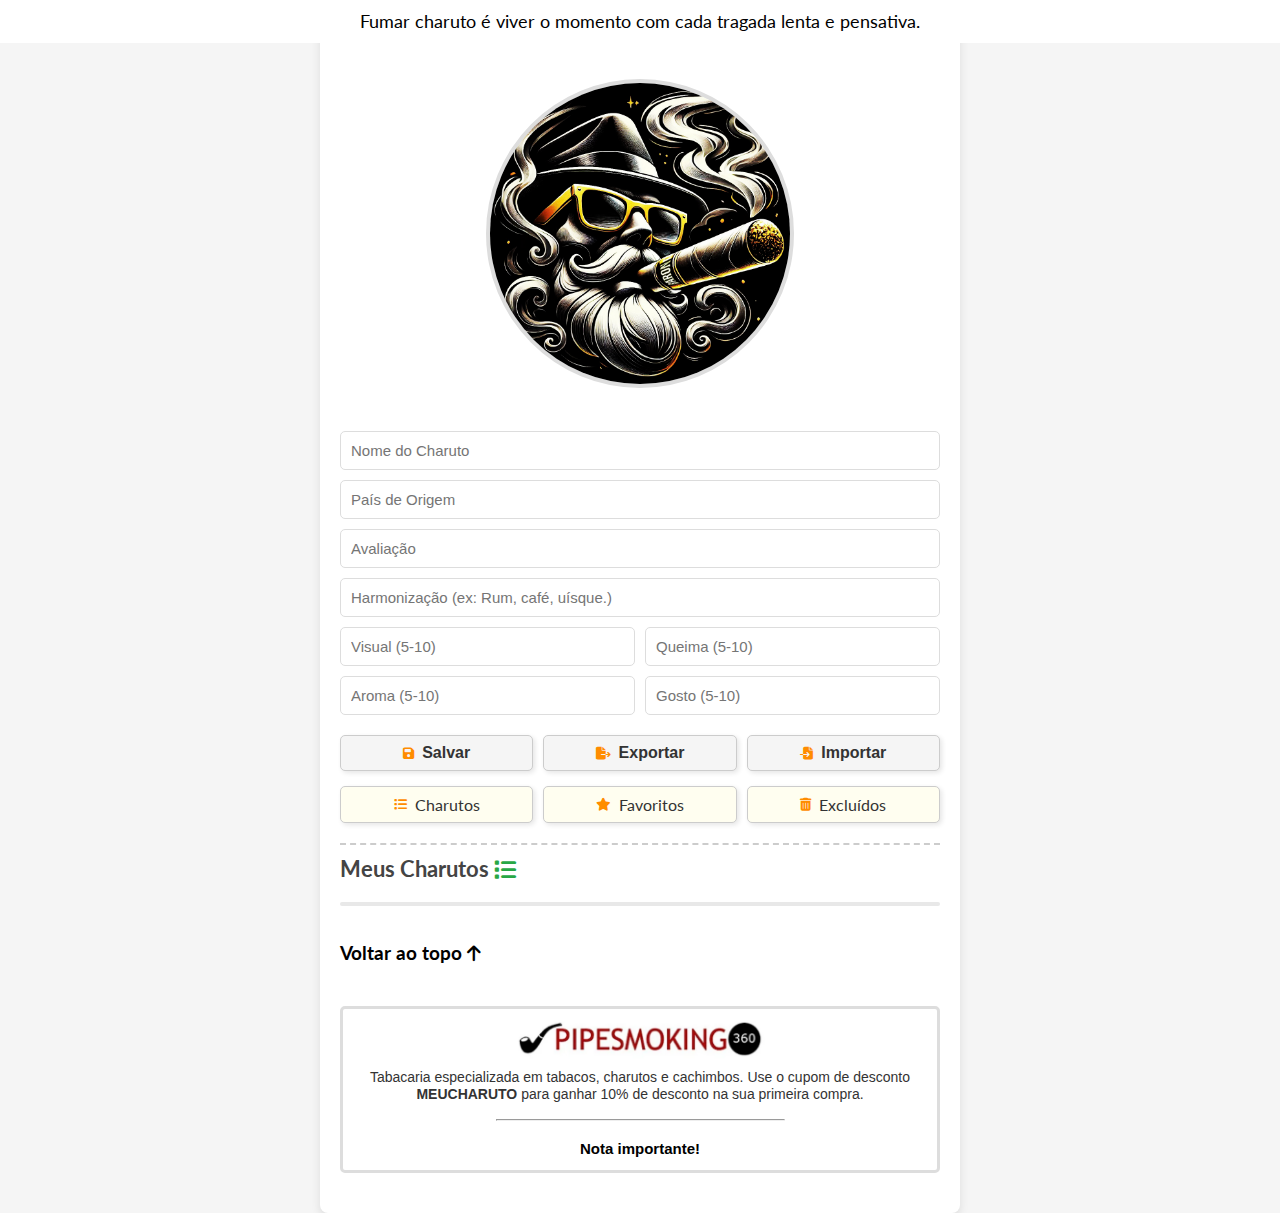
==== index.html @ 21c1aa32 "Add files via upload" ====
<!DOCTYPE html>
<html lang="pt-BR">
<head>
	<meta charset="UTF-8">
	<meta name="viewport" content="width=device-width, initial-scale=1.0, maximum-scale=3.0">
    <title>Meu Charuto</title>
    <link rel="stylesheet" href="fontawesome/css/all.min.css">
    <link href="https://fonts.googleapis.com/css2?family=Lato:wght@400;700&display=swap" rel="stylesheet">
    <link rel="stylesheet" href="styles.css">
	
</head>
<body>

<div id="loading" style="text-align: center; display: none;">Carregando...</div>

<div class="container" id="top">
	<!-- <hr> com borda transparente para criar apenas um espaço em branco -->
    <hr style="border: none; height: 1px;">
    <img src="img/logo_meucharutos.jpg" alt="Logo Charutos Baron" class="logo">
	<hr style="border: none; height: 20px;">
    
    <form id="cigarForm" onsubmit="event.preventDefault(); addCigar();">
        <input type="text" id="name" placeholder="Nome do Charuto" required>
        <input type="text" id="country" placeholder="País de Origem" required>
        <input type="text" id="description" placeholder="Avaliação" required>
        <input type="text" id="pairing" placeholder="Harmonização (ex: Rum, café, uísque.)" required>
<div class="row">
            <input type="number" id="appearance" placeholder="Visual (5-10)" min="5" max="10" required>
            <input type="number" id="burn" placeholder="Queima (5-10)" min="5" max="10" required>
        </div>
        <div class="row">
            <input type="number" id="aroma" placeholder="Aroma (5-10)" min="5" max="10" required>
            <input type="number" id="taste" placeholder="Gosto (5-10)" min="5" max="10" required>
            </div>
        
        <!-- Correção: Fechando a div actions corretamente -->
<link rel="stylesheet" href="fontawesome/css/all.min.css">
 
<div class="actions">
    <button type="submit" class="salvar">
        <i class="fas fa-save"></i> Salvar
    </button>
    <button type="button" class="exportar" onclick="exportData()">
        <i class="fas fa-file-export"></i> Exportar
    </button>
    <button type="button" class="importar" onclick="document.getElementById('fileInput').click()">
        <i class="fas fa-file-import"></i> Importar
    </button>
    <input type="file" id="fileInput" style="display: none;">
</div>
	
<!-- Menu de Filtro Minimalista -->
<div class="filter-menu">
    <div class="filter-option" onclick="showAll()">
        <i class="fas fa-list" ></i> Charutos
    </div>
    <div class="filter-option" onclick="showFavorites()">
        <i class="fas fa-star" ></i> Favoritos
    </div>
    <div class="filter-option" onclick="showDeleted()">
        <i class="fas fa-trash-alt" ></i> Excluídos
    </div>
</div>

<h2 id="favoriteSection" class="section hidden">
  Meus Favoritos 
  <i class="fas fa-star" style="color: #FF4500;"></i>
</h2>
<ul id="favoriteList" class="hidden"></ul>

<h2 class="section hidden">
  Meus Charutos 
  <i class="fas fa-list" style="color: #28a745; position: relative; top: 1px;"></i>
</h2>
<ul id="cigarList" class="hidden"></ul>

<h2 id="deletedSection" class="section hidden">
  Excluídos 
  <i class="fas fa-trash-alt trash-icon" style="color: #FF0000;"></i>
</h2>
<ul id="deletedList" class="hidden"></ul>

<!-- Link para , acima da logo -->
<a id="backToTop" class="back-to-top" onclick="scrollToTop()">Voltar ao topo <i class="fas fa-arrow-up"></i></a>

<!-- Nota de rodapé -->
<footer>
    <div class="footer-content" style="max-width: 800px; margin: 0 auto; text-align: center; font-family: Arial, sans-serif; padding: 5px;">     
        <a href="https://www.pipesmoking360.com" target="_blank" style="text-decoration: none; display: inline-block; margin-bottom: 5px;">
            <img src="img/PIPESMOKING360.jpg" alt="Pipesmoking360" style="max-width: 250px; height: auto; border-radius: 0px; transition: transform 0.3s;">
        </a>
        <p style="color: #333; margin: 0 0 1px 0; font-size: 14px; line-height: 1.2;">
            Tabacaria especializada em tabacos, charutos e cachimbos. Use o cupom de desconto <strong>MEUCHARUTO</strong> para ganhar 10% de desconto na sua primeira compra.
        </p>
        <p></p>
        <!-- Linha <hr> com largura ajustada -->
        <hr style="margin: 3px auto; width: 50%;">
		<p></p>
        <p style="margin: 1px 0; font-size: 8px; color: #333;">
            <a href="#" id="showModalLink" style="text-decoration: none; color: #333; transition: color 0.3s;">
                <strong style="font-size: 15px !important;">Nota importante!</strong>
            </a>
        </p>
    </div>
</footer>

<!-- Modal (janela de mensagem) -->
<div id="modal" style="display: none; position: fixed; top: 0; left: 0; width: 100%; height: 100%; background-color: rgba(0, 0, 0, 0.8); z-index: 1000; justify-content: center; align-items: center;">
    <div style="background: #fff; padding: 15px; border-radius: 10px; max-width: 350px; width: 80%; text-align: center; color: #333;">
        <p style="margin-top: 5px; font-size: 0.9em; font-weight: bold; color: #333;">
            <span style="color: #FF0000;">Atenção:</span> Seus dados são armazenados localmente e protegidos, mas podem ser perdidos em caso de limpeza ou troca de aparelho. Exporte-os regularmente.
        </p>

        <p style="margin-top: 15px; font-size: 0.9em; color: #666;">© 2025 José Augusto Baron.</p>
        <p style="margin-top: 15px; font-size: 0.9em; color: #666;">Todos os direitos reservados.</p>

        <div style="display: flex; justify-content: center; margin-top: 20px;">
            <button onclick="closeModal(); event.preventDefault();" class="filter-option entenderi-btn"><i class="fas fa-check-circle"></i> Entendi</button>
        </div>
    </div>
</div>

<div id="deleteConfirmationModal" style="display: none; position: fixed; top: 0; left: 0; width: 100%; height: 100%; background-color: rgba(0, 0, 0, 0.5); z-index: 1000; justify-content: center; align-items: center;">
    <div style="background: #fff; padding: 20px; border-radius: 10px; max-width: 350px; width: 80%; text-align: center;">
        <p style="font-weight: bold; font-size: 1.1em;">Tem certeza de que deseja eliminar este charuto permanentemente?</p>
        <div style="margin-top: 20px; display: flex; justify-content: center; gap: 10px;">
            <button id="confirmDeleteButton" type="button" class="filter-option">
                <i class="fas fa-trash"></i> Eliminar
            </button>
            <button id="cancelDeleteButton" type="button" class="filter-option">
                <i class="fas fa-circle-xmark"></i> Cancelar
            </button>
        </div>
    </div>
</div>

<!-- Modal Personalizada para Exibir a Mensagem -->
<div id="customAlert" class="modal">
    <div class="modal-content">
        <p class="modal-instructions">
            <strong>Seu backup será salvo como:</strong>
        </p>
        <p id="fileNameText" class="file-name"></p>

        <!-- Instruções sobre a pasta Downloads -->
        <p class="modal-instructions">
            Ele deve estar na pasta Downloads. Faça uma cópia antes de restaurar.
        </p>

        <!-- Botões da modal -->
        <div class="modal-buttons">
            <button type="button" onclick="saveFile()" class="filter-option">
                <i class="fas fa-file-export"></i> Exportar
            </button>
			
            <button type="button" onclick="closeCustomAlert()" class="filter-option">
                <i class="fas fa-circle-xmark"></i> Cancelar
            </button>
        </div>
    </div>
</div>

<script src="script.js"></script>

</body>
</html>
---- styles.css ----
/* Estilo dos botões da modal de confirmação */
#confirmDeleteButton,
#cancelDeleteButton {
    padding: 8px 15px; /* Mesmo padding dos botões do filtro */
    font-size: 1rem; /* Mesmo tamanho de fonte */
    background-color: #f5f5f5; /* Mesma cor de fundo */
    border-radius: 5px; /* Mesmo border-radius */
    cursor: pointer;
    transition: background 0.3s, transform 0.2s; /* Mesma transição */
    display: flex;
    align-items: center;
    justify-content: center;
    gap: 8px; /* Mesmo espaçamento entre ícone e texto */
    border: 1px solid #ccc; /* Mesma borda */
    box-shadow: 2px 2px 5px rgba(0, 0, 0, 0.1); /* Mesma sombra */
    color: #333; /* Mesma cor do texto */
    font-weight: bold; /* Mesmo peso da fonte */
}

/* Efeito hover para os botões da modal */
#confirmDeleteButton:hover,
#cancelDeleteButton:hover {
    background-color: #e0e0e0; /* Mesmo efeito hover */
    transform: scale(1.05); /* Mesmo efeito de escala */
}

/* Estilo dos ícones dentro dos botões da modal */
#confirmDeleteButton i,
#cancelDeleteButton i {
    font-size: 13px; /* Mesmo tamanho do ícone */
    color: #ff8c00; /* Mesma cor do ícone */
}

/* Estilo dos botões Salvar, Exportar e Importar */
.actions {
    display: flex;
    justify-content: center;
    gap: 10px; /* Mesmo espaçamento entre os botões */
    margin-top: 10px; /* Mesma margem superior */
}

/* Estilo dos botões Salvar, Exportar e Importar */
.actions {
    display: flex;
    justify-content: center;
    gap: 10px; /* Mesmo espaçamento entre os botões */
    margin-top: 10px; /* Mesma margem superior */
}

.actions button {
    padding: 8px 15px; /* Mesmo padding dos botões de filtro */
    font-size: 1rem; /* Mesmo tamanho de fonte */
    background-color: #f5f5f5; /* Mesma cor de fundo */
    border-radius: 5px; /* Mesmo border-radius */
    cursor: pointer;
    transition: background 0.3s, transform 0.2s; /* Mesma transição */
    display: flex;
    align-items: center;
    justify-content: center;
    gap: 8px; /* Mesmo espaçamento entre ícone e texto */
    border: 1px solid #ccc; /* Mesma borda */
    box-shadow: 2px 2px 5px rgba(0, 0, 0, 0.1); /* Mesma sombra */
    color: #333; /* Mesma cor do texto */
    font-weight: bold; /* Mesmo peso da fonte */
    width: auto; /* Largura automática para ajustar ao conteúdo */
    min-width: 100px; /* Largura mínima para evitar que fiquem muito pequenos */
    white-space: nowrap; /* Impede que o texto quebre em várias linhas */
    flex: 1; /* Ocupa o espaço disponível proporcionalmente */
}

.actions button:hover {
    background-color: #e0e0e0; /* Mesmo efeito hover */
    transform: scale(1.05); /* Mesmo efeito de escala */
}

/* Cores específicas para cada botão */
.salvar {
    background-color: #28a745; /* Verde para Salvar */
    color: white; /* Texto branco */
}

.exportar {
    background-color: #FF8C00; /* Laranja para Exportar */
    color: white; /* Texto branco */
}

.importar {
    background-color: #808080; /* Cinza para Importar */
    color: white; /* Texto branco */
}

/* Efeito hover para cada botão */
.salvar:hover {
    background-color: #218838; /* Verde mais escuro ao passar o mouse */
}

.exportar:hover {
    background-color: #e07b00; /* Laranja mais escuro ao passar o mouse */
}

.importar:hover {
    background-color: #6c757d; /* Cinza mais escuro ao passar o mouse */
}

/* Ajuste para telas pequenas */
@media (max-width: 600px) {
    .actions button {
        font-size: 0.9rem; /* Reduz o tamanho da fonte em telas pequenas */
        padding: 6px 12px; /* Reduz o padding em telas pequenas */
        min-width: 80px; /* Largura mínima menor em telas pequenas */
    }
}

@media (max-width: 400px) {
    .actions button {
        font-size: 0.8rem; /* Reduz ainda mais o tamanho da fonte em telas muito pequenas */
        padding: 5px 10px; /* Reduz o padding em telas muito pequenas */
        min-width: 70px; /* Largura mínima ainda menor */
    }
}

#loading {
    position: fixed;
    top: 0;
    left: 0;
    width: 100%;
    height: 100%;
    display: flex;
    justify-content: center;
    align-items: center;
    background-color: rgba(255, 255, 255, 0.9);
    z-index: 1000;
    font-size: 1.5em;
    color: #333;
}

/* Impede qualquer transformação ao passar o mouse, clicar ou ao focar */
#showModalLink:hover,
#showModalLink:active,
#showModalLink:focus {
    transform: none !important;    /* Impede qualquer transformação de escala */
    color: #FF0000 !important;     /* Garante que a cor se mantenha */
    font-size: 19px !important;  /* Garante que o tamanho da fonte se mantenha */
}

/* Estilo global para todos os links */
a, a:visited, a:hover {
    color: black !important;     /* Cor vermelha */
    font-size: 19px !important;  /* Tamanho fixo */
    font-weight: bold;             /* Negrito */
    text-decoration: none;         /* Sem sublinhado */
    font-family: inherit;          /* Herda a fonte */
    transform: none !important;    /* Garantir que nenhum link tenha transformação */
}

input[type="text"], input[type="number"] {
    font-size: 15px !important;  /* Usa !important para garantir que o estilo seja aplicado */
}

/* Estilo específico para o estado :active */
a:active {
    font-size: 19px !important;  /* Garante que o tamanho da fonte se mantenha ao clicar */
}
        
/* Estilo dos ícones dentro dos botões */
.actions button i {
    font-size: 13px; /* Tamanho do ícone semelhante */
    color: #ff8c00; /* Cor do ícone semelhante */
}

/* Estilos gerais para os botões */
.cigar-actions button {
    font-size: 15px;
    font-weight: bold;
    padding: 8px 16px;
    border: none;
    border-radius: 5px;
    color: white;
    cursor: pointer;
    transition: background-color 0.3s ease;
    display: inline-flex;
    align-items: center;
    width: 100%;
    max-width: 200px;
    box-sizing: border-box;
    margin: 5px 0;
}

/* Ícones nos botões */
.cigar-actions button i {
    margin-right: 8px;
}

/* Estilo dos botões Restaurar, Excluir Permanentemente, Editar e Excluir */
.restaurar,
.excluir-permanente,
.editar,
.excluir {
    padding: 8px 15px; /* Ajuste para ficar semelhante aos botões do filtro */
    font-size: 1rem; /* Tamanho de fonte semelhante */
    background-color: #f5f5f5; /* Cor de fundo semelhante */
    border-radius: 5px;
    cursor: pointer;
    transition: background 0.3s, transform 0.2s;
    display: flex;
    align-items: center;
    justify-content: center;
    gap: 8px; /* Espaçamento entre ícone e texto */
    border: 1px solid #ccc !important; /* Garantir que a borda seja aplicada com !important */
    box-shadow: 2px 2px 5px rgba(0, 0, 0, 0.1); /* Sombra semelhante */
    color: #333 !important; /* Cor do texto preta com !important */
    font-weight: bold; /* Texto em negrito */
}

/* Estilo do botão Entendi */
.entenderi-btn {
    background-color: #f5f5f5 !important;
    color: #333 !important;
    border: 1px solid #ccc !important;
    box-shadow: 2px 2px 5px rgba(0, 0, 0, 0.1) !important;
    padding: 10px 20px; /* Ajuste para melhor proporção */
    font-size: 1rem;
    border-radius: 5px;
    cursor: pointer;
    transition: background 0.3s, transform 0.2s;
    display: flex;
    align-items: center; /* Centraliza verticalmente */
    justify-content: center; /* Centraliza horizontalmente */
    gap: 8px;
    max-width: 150px; /* Define um limite para o botão */
    width: 100%; /* Mantém o tamanho ajustável ao conteúdo */
    text-align: center; /* Garante que o texto fique centralizado */
}

.entenderi-btn:hover {
    background-color: #e0e0e0 !important;
    transform: scale(1.05);
}

.entenderi-btn i {
    color: #ff8c00;
    margin-right: 8px;
}

/* Efeito hover para os botões */
.restaurar:hover,
.excluir-permanente:hover,
.editar:hover,
.excluir:hover {
    background-color: #e0e0e0; /* Cor de fundo ao passar o mouse */
    transform: scale(1.05); /* Efeito de escala ao passar o mouse */
    border: 1px solid #ccc !important; /* Garantir que a borda continue visível */
}

/* Estilo dos ícones dentro dos botões */
.restaurar i,
.excluir-permanente i,
.editar i,
.excluir i {
    font-size: 13px; /* Tamanho do ícone semelhante */
    color: #ff8c00; /* Cor do ícone semelhante */
}

/* Estilo para o ícone dentro do link "Voltar ao topo" */
.back-to-top i {
    font-size: 18px; /* Diminui o tamanho da seta */
    margin-top: 40px;
    margin-bottom: 40px;
    vertical-align: middle;
    position: relative;
    top: -1px;
    transition: color 0.3s ease;
    cursor: pointer;
}

/* Mantém a mudança de cor ao passar o mouse */
.back-to-top:hover {
    color: #007bff;
    cursor: pointer;
}

/* Mantém o tamanho fixo ao passar o mouse */
.back-to-top:hover i {
    font-size: 18px; /* Garante que a seta continue menor */
}

/* Ajuste no título 'Excluídos' para manter a consistência */
#deletedSection {
    margin-bottom: 0; /* Remove margem extra no final */
    font-family: 'Lato', sans-serif; /* Mesmo tipo de fonte */
    color: #333; /* Cor escura para combinar com o link */
}

        #favoriteSection, #cigarList, #deletedList {
            margin-top: 20px;
        }

        #scrollElement {
    display: block; /* Torna visível quando rolar para baixo */
}
        
        body {
            font-family: 'Lato', sans-serif;
            background-color: #f5f5f5;
            margin: 0;
            padding: 0;
            display: flex;
            justify-content: center;
            align-items: center;
            min-height: 100vh;
        }

        .container {
            background: #fff;
            width: 90%;
            max-width: 600px;
            border-radius: 8px;
            box-shadow: 0 4px 10px rgba(0, 0, 0, 0.1);
            padding: 20px;
        }
      	
.logo {
    width: 300px;
    border-radius: 50%;
    margin: 30px auto 10px; /* Adiciona margem superior inicial */
    display: block;
    border: 4px solid #ddd;
    transition: margin-top 0.3s; /* Transição suave para a margem superior */
}

        h2 {
            font-size: 22px;
            margin-top: 20px;
            color: #444;
            text-align: left;
        }

        form {
            margin-bottom: 20px;
        }

        input, button {
            font-size: 18px;
            padding: 10px;
            border-radius: 5px;
            border: 1px solid #ddd;
            margin: 5px 0;
            width: 100%;
            box-sizing: border-box;
        }

        input:focus {
            border-color: #007bff;
            outline: none;
        }

        .actions {
            display: flex;
            gap: 10px;
        }

        button {
            background-color: #ff8c00;
            color: #fff;
            font-weight: bold;
            border: none;
            cursor: pointer;
            transition: background-color 0.3s ease;
            flex: 1;
        }

        button:hover {
            background-color: #0056b3;
        }

        .row {
            display: flex;
            gap: 10px;
        }

        .row input {
            flex: 1;
        }

        ul {
            list-style-type: none;
            padding: 0;
            margin: 20px 0;
        }

        li {
            background: #f9f9f9;
            margin-bottom: 10px;
            padding: 10px;
            border-radius: 5px;
            border: 1px solid #ddd;
            display: flex;
            flex-direction: column;
        }

        .cigar-info {
            text-align: left;
        }

        .progress-bar {
            height: 10px;
            border-radius: 5px;
            background: #ddd;
            overflow: hidden;
            margin: 5px 0;
            width: 40%;
        }

        .progress {
            height: 100%;
            background: #007bff;
            width: 0;
        }

        .buttons {
            display: flex;
            gap: 15px;
            margin-top: 10px;
        }

        .favorite {
            color: #C0C0C0;
            cursor: pointer;
            font-size: 20px;
            margin-top: 5px;
        }

        .favorite.active {
            color: #FF4500;
        } 

        .cigar-actions {
            display: flex;
            justify-content: space-between;
            margin-top: 10px;
            gap: 10px; /* Aumenta espaçamento entre os botões */
        }

        .cigar-actions {
    display: flex;
    gap: 10px; /* Espaçamento entre os botões */
    flex-wrap: wrap; /* Permite que os botões quebrem para a próxima linha em telas pequenas */
}

.cigar-actions button {
    flex: 1; /* Ocupa o espaço disponível */
    min-width: 120px; /* Largura mínima para evitar que os botões fiquem muito pequenos */
    padding: 8px 16px;
    border: none;
    border-radius: 5px;
    color: white;
    cursor: pointer;
    transition: background-color 0.3s ease;
    text-align: center; /* Centraliza o texto dentro do botão */
}
        
        #initialMessageModal {
    display: none; /* Removido o !important */
}
    
    #initialMessageModal {
        display: none;
        position: fixed;
        top: 0;
        left: 0;
        width: 100%;
        height: 100%;
        background-color: rgba(0, 0, 0, 0.8);
        z-index: 9999;
        display: flex;
        align-items: center;
        justify-content: center;
        color: white;
        overflow: hidden;
    }
    
    /* Separação visual entre seções */
.section {
    margin-top: 20px; /* Menor espaçamento superior */
    padding-top: 10px; /* Menor espaçamento interno */
    border-top: 2px dashed #ccc; /* Linha tracejada */
}

.section h2 {
    margin-bottom: 10px;
    font-size: 22px;
    color: #444;
    text-align: left;
    background-color: #f9f9f9; /* Fundo destacado para o título */
    padding: 10px;
    border-radius: 8px;
}

#showModalLink:hover {
    opacity: 0.9;
    text-shadow: 0 2px 4px rgba(255, 0, 0, 0.1);
}

#favoriteList {
    background-color: #E8E8E8; /* Fundo amarelado claro */
    padding: 2px;
    border-radius: 8px;
} 

#cigarList {
    background-color: #E8E8E8; /* Fundo esverdeado claro */
    padding: 2px;
    border-radius: 8px;
}

#deletedList {
    background-color: #E8E8E8; /* Fundo avermelhado claro */
    padding: 2px;
    border-radius: 8px;
}

/* Ajuste no espaçamento entre os itens */
ul {
    list-style: none;
    padding: 0;
    margin: 0;
}
li {
    margin-bottom: 3px;
}

/* Estilos para o menu de filtro minimalista */
.filter-menu {
        display: flex;
        justify-content: center;
        gap: 10px; /* Espaçamento semelhante aos botões Salvar, Exportar e Importar */
        margin-top: 10px;
    }
   /* Estilo dos botões do filtro minimalista */
.filter-option {
    padding: 8px 15px; /* Mesmo padding dos botões */
    font-size: 1rem; /* Mesmo tamanho de fonte */
    background-color: #fffef0; /* Mesma cor de fundo */
    border-radius: 5px; /* Mesmo border-radius */
    cursor: pointer;
    transition: background 0.3s, transform 0.2s; /* Mesma transição */
    display: flex;
    align-items: center;
    justify-content: center;
    gap: 8px; /* Mesmo espaçamento entre ícone e texto */
    border: 1px solid #ccc; /* Mesma borda */
    box-shadow: 2px 2px 5px rgba(0, 0, 0, 0.1); /* Mesma sombra */
    color: #333; /* Mesma cor do texto */
    font-weight: normal; /* Removido o negrito */
    width: auto; /* Largura automática para ajustar ao conteúdo */
    min-width: 100px; /* Largura mínima para evitar que fiquem muito pequenos */
    white-space: nowrap; /* Impede que o texto quebre em várias linhas */
    flex: 1; /* Ocupa o espaço disponível proporcionalmente */
}

.filter-option:hover {
    background-color: #e0e0e0; /* Mesmo efeito hover */
    transform: scale(1.05); /* Mesmo efeito de escala */
}

/* Ajuste para telas pequenas */
@media (max-width: 600px) {
    .filter-option {
        font-size: 0.9rem; /* Reduz o tamanho da fonte em telas pequenas */
        padding: 6px 12px; /* Reduz o padding em telas pequenas */
        min-width: 80px; /* Largura mínima menor em telas pequenas */
    }
}

@media (max-width: 400px) {
    .filter-option {
        font-size: 0.8rem; /* Reduz ainda mais o tamanho da fonte em telas muito pequenas */
        padding: 5px 10px; /* Reduz o padding em telas muito pequenas */
        min-width: 70px; /* Largura mínima ainda menor */
    }
}

.filter-option:hover {
    background-color: #e6e6e6;
    color: #000;
}

.filter-option i {
    font-size: 13px;
    color: #ff8c00;
}

/* Ajuste para o ícone de "Degustados" */
.filter-option i.fa-smoking {
    margin-top: -12px; /* Move o ícone para cima */
}

/* styles.css */
.hidden {
    display: none !important;
}

/* Mensagem para listas vazias */
.empty-list-message {
    text-align: center;
    color: #666;
    font-style: italic;
    padding: 20px;
}

/* Modal */
.modal {
    display: none;
    position: fixed;
    top: 0;
    left: 0;
    width: 100%;
    height: 100%;
    background-color: rgba(0, 0, 0, 0.8);
    z-index: 1000;
    justify-content: center;
    align-items: center;
}

/* Conteúdo do Modal */
.modal-content {
    background: #fff;
    padding: 20px;
    border-radius: 12px;
    max-width: 350px;
    width: 80%;
    text-align: center;
    color: #333;
}

/* Ajuste para os botões dentro do modal */
.modal-botoes-container {
    display: flex;
    justify-content: space-between;
    align-items: center;
    margin-top: 20px;
}

.modal-botoes-container button {
    margin: 0 10px;
    padding: 10px 20px;
    font-size: 14px;
    cursor: pointer;
}


/* Mensagem */
.modal-message {
    font-size: 1.2em;
    margin-bottom: 15px;
}

/* Nome do arquivo */
.file-name {
    font-size: 1.0em;
    font-weight: bold;
    color: #FF4500;
}

/* Estilo dos botões da modal de exportação */
.modal-buttons button {
    padding: 8px 15px; /* Mesmo padding dos botões do filtro */
    font-size: 1rem; /* Mesmo tamanho de fonte */
    background-color: #f5f5f5; /* Mesma cor de fundo */
    border-radius: 5px; /* Mesmo border-radius */
    cursor: pointer;
    transition: background 0.3s, transform 0.2s; /* Mesma transição */
    display: flex;
    align-items: center;
    justify-content: center;
    gap: 8px; /* Mesmo espaçamento entre ícone e texto */
    border: 1px solid #ccc; /* Mesma borda */
    box-shadow: 2px 2px 5px rgba(0, 0, 0, 0.1); /* Mesma sombra */
    color: #333; /* Mesma cor do texto */
    font-weight: bold; /* Mesmo peso da fonte */
}

/* Botão Exportar */
.export-button {
    background-color: #FF8C00 !important;
    color: white !important;
}
.export-button:hover {
    background-color: FF8C00 !important;
}

/* Botão Cancelar */
.cancel-button {
    background-color: #28a745 !important;
    color: white !important;
}
.cancel-button:hover {
    background-color: #28a745 !important;
}

/* Estilos do contêiner dos botões */
.modal-buttons {
    display: flex !important;  /* Garantir que o layout seja flex */
    flex-direction: row !important;  /* Direção dos itens no eixo horizontal */
    justify-content: center !important;  /* Centraliza os botões */
    gap: 15px !important;  /* Ajusta o espaçamento entre os botões */
}

footer {
    background: #ffffff; /* Fundo cinza claro, igual aos itens das listas */
    color: #333;
    text-align: center;
    margin-top: 2px;
    position: relative;
    padding: 5px; /* Espaçamento interno, igual aos itens das listas */
    border: 3px solid #ddd; /* Borda sólida cinza, igual aos itens das listas */
    border-radius: 5px; /* Bordas arredondadas, igual aos itens das listas */
    display: flex;
    flex-direction: column;
    align-items: center; /* Centraliza o conteúdo horizontalmente */
    gap: 2px; /* Espaçamento entre os elementos internos */
}
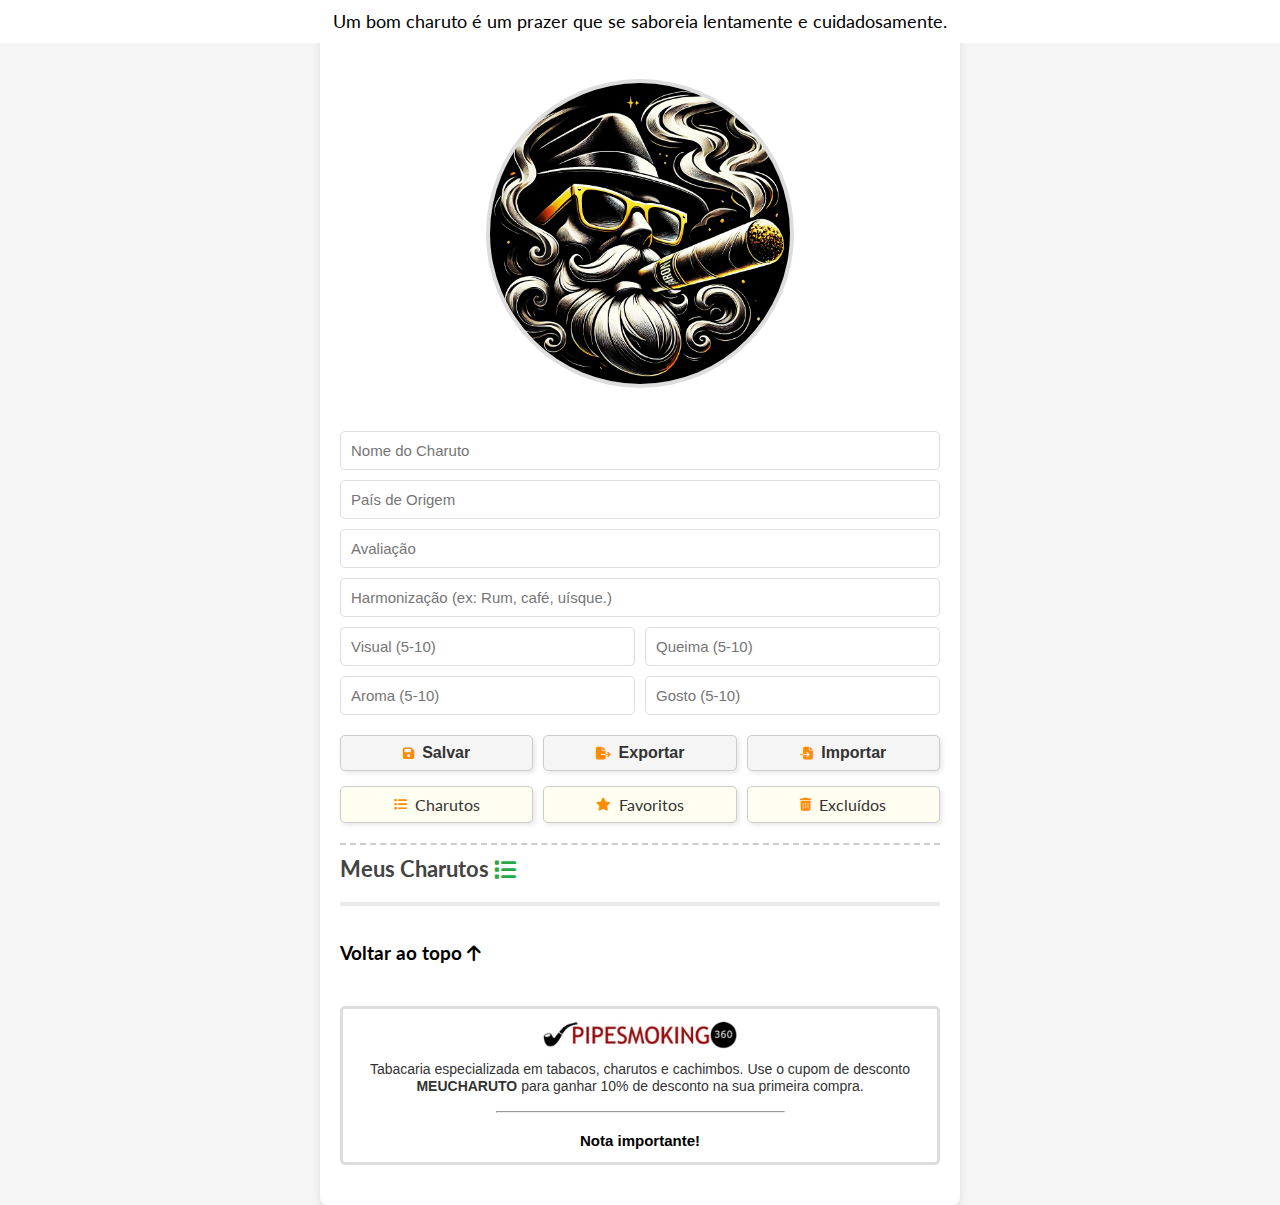
==== commit 38f5533a: "Add files via upload" ====
--- a/index.html
+++ b/index.html
@@ -87,7 +87,7 @@
 <footer>
     <div class="footer-content" style="max-width: 800px; margin: 0 auto; text-align: center; font-family: Arial, sans-serif; padding: 5px;">     
         <a href="https://www.pipesmoking360.com" target="_blank" style="text-decoration: none; display: inline-block; margin-bottom: 5px;">
-            <img src="img/PIPESMOKING360.jpg" alt="Pipesmoking360" style="max-width: 250px; height: auto; border-radius: 0px; transition: transform 0.3s;">
+            <img src="img/PIPESMOKING360.jpg" alt="Pipesmoking360" style="max-width: 200px; height: auto; border-radius: 0px; transition: transform 0.3s;">
         </a>
         <p style="color: #333; margin: 0 0 1px 0; font-size: 14px; line-height: 1.2;">
             Tabacaria especializada em tabacos, charutos e cachimbos. Use o cupom de desconto <strong>MEUCHARUTO</strong> para ganhar 10% de desconto na sua primeira compra.
@@ -163,4 +163,4 @@
 <script src="script.js"></script>
 
 </body>
-</html>
+</html>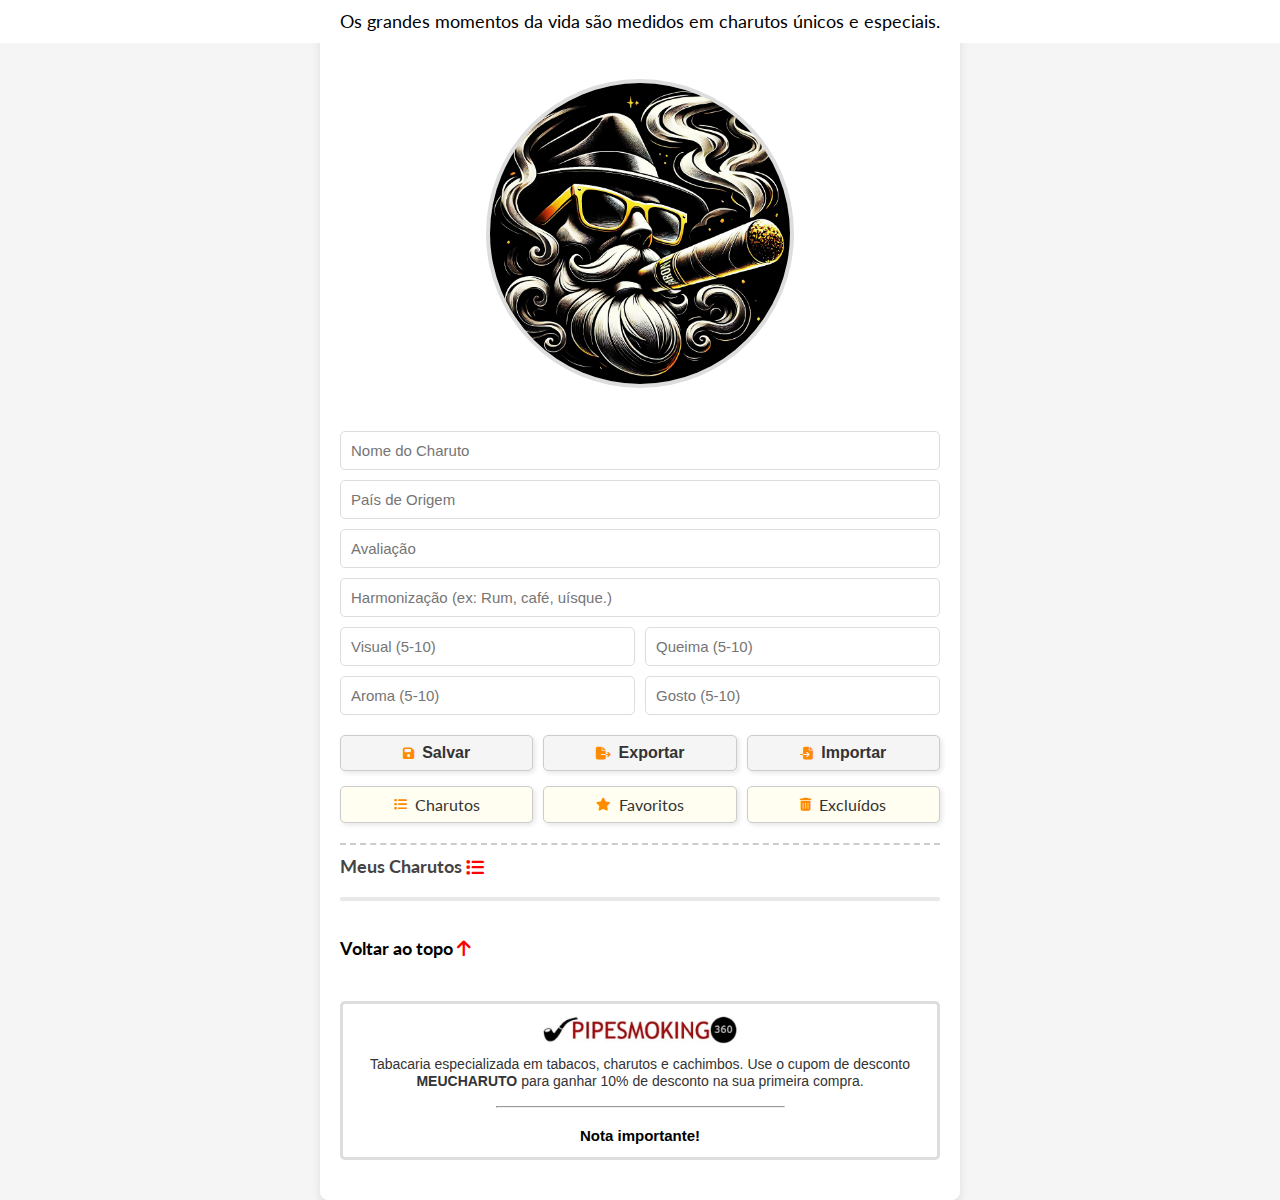
==== commit bc152012: "Add files via upload" ====
--- a/index.html
+++ b/index.html
@@ -64,13 +64,13 @@
 
 <h2 id="favoriteSection" class="section hidden">
   Meus Favoritos 
-  <i class="fas fa-star" style="color: #FF4500;"></i>
+  <i class="fas fa-star" style="color: #FF0000;"></i>
 </h2>
 <ul id="favoriteList" class="hidden"></ul>
 
 <h2 class="section hidden">
   Meus Charutos 
-  <i class="fas fa-list" style="color: #28a745; position: relative; top: 1px;"></i>
+  <i class="fas fa-list" style="color: #FF0000; position: relative; top: 1px;"></i>
 </h2>
 <ul id="cigarList" class="hidden"></ul>
 
@@ -107,8 +107,8 @@
 <!-- Modal (janela de mensagem) -->
 <div id="modal" style="display: none; position: fixed; top: 0; left: 0; width: 100%; height: 100%; background-color: rgba(0, 0, 0, 0.8); z-index: 1000; justify-content: center; align-items: center;">
     <div style="background: #fff; padding: 15px; border-radius: 10px; max-width: 350px; width: 80%; text-align: center; color: #333;">
-        <p style="margin-top: 5px; font-size: 0.9em; font-weight: bold; color: #333;">
-            <span style="color: #FF0000;">Atenção:</span> Seus dados são armazenados localmente e protegidos, mas podem ser perdidos em caso de limpeza ou troca de aparelho. Exporte-os regularmente.
+        <p style="margin-top: 5px; font-size: 0.9em; color: #333;">
+            <strong style="color: #FF0000;">Atenção:</strong> Seus dados são armazenados localmente e protegidos, mas podem ser perdidos em caso de limpeza ou troca de aparelho. Exporte-os regularmente.
         </p>
 
         <p style="margin-top: 15px; font-size: 0.9em; color: #666;">© 2025 José Augusto Baron.</p>
--- a/styles.css
+++ b/styles.css
@@ -119,6 +119,12 @@
     }
 }
 
+@media (max-width: 400px) {
+    .file-name {
+        font-size: 14px; /* Diminui o tamanho da fonte em telas pequenas */
+    }
+}
+
 #loading {
     position: fixed;
     top: 0;
@@ -261,9 +267,17 @@
     color: #ff8c00; /* Cor do ícone semelhante */
 }
 
+/* Estilo para o texto dentro do link "Voltar ao topo" */
+.back-to-top {
+    font-size: 18px !important; /* Força a alteração do tamanho da fonte */
+    text-decoration: none; /* Remove o sublinhado do link, caso haja */
+    color: inherit; /* Garante que a cor do texto não seja alterada */
+}
+
 /* Estilo para o ícone dentro do link "Voltar ao topo" */
 .back-to-top i {
     font-size: 18px; /* Diminui o tamanho da seta */
+	color: red; /* Cor da seta para vermelha */
     margin-top: 40px;
     margin-bottom: 40px;
     vertical-align: middle;
@@ -329,7 +343,7 @@
 }
 
         h2 {
-            font-size: 22px;
+            font-size: 18px;
             margin-top: 20px;
             color: #444;
             text-align: left;
@@ -657,9 +671,12 @@
 
 /* Nome do arquivo */
 .file-name {
-    font-size: 1.0em;
-    font-weight: bold;
-    color: #FF4500;
+    white-space: nowrap; /* Impede a quebra de linha */
+    overflow: hidden; /* Oculta o excesso de texto */
+    text-overflow: ellipsis; /* Adiciona "..." caso o texto seja muito grande */
+    max-width: 100%; /* Garante que ele não ultrapasse os limites do container */
+    display: block; /* Garante que o comportamento seja previsível */
+    color: #FF0000; /* Define a cor vermelha para o texto */
 }
 
 /* Estilo dos botões da modal de exportação */
@@ -719,4 +736,4 @@
     flex-direction: column;
     align-items: center; /* Centraliza o conteúdo horizontalmente */
     gap: 2px; /* Espaçamento entre os elementos internos */
-}
+}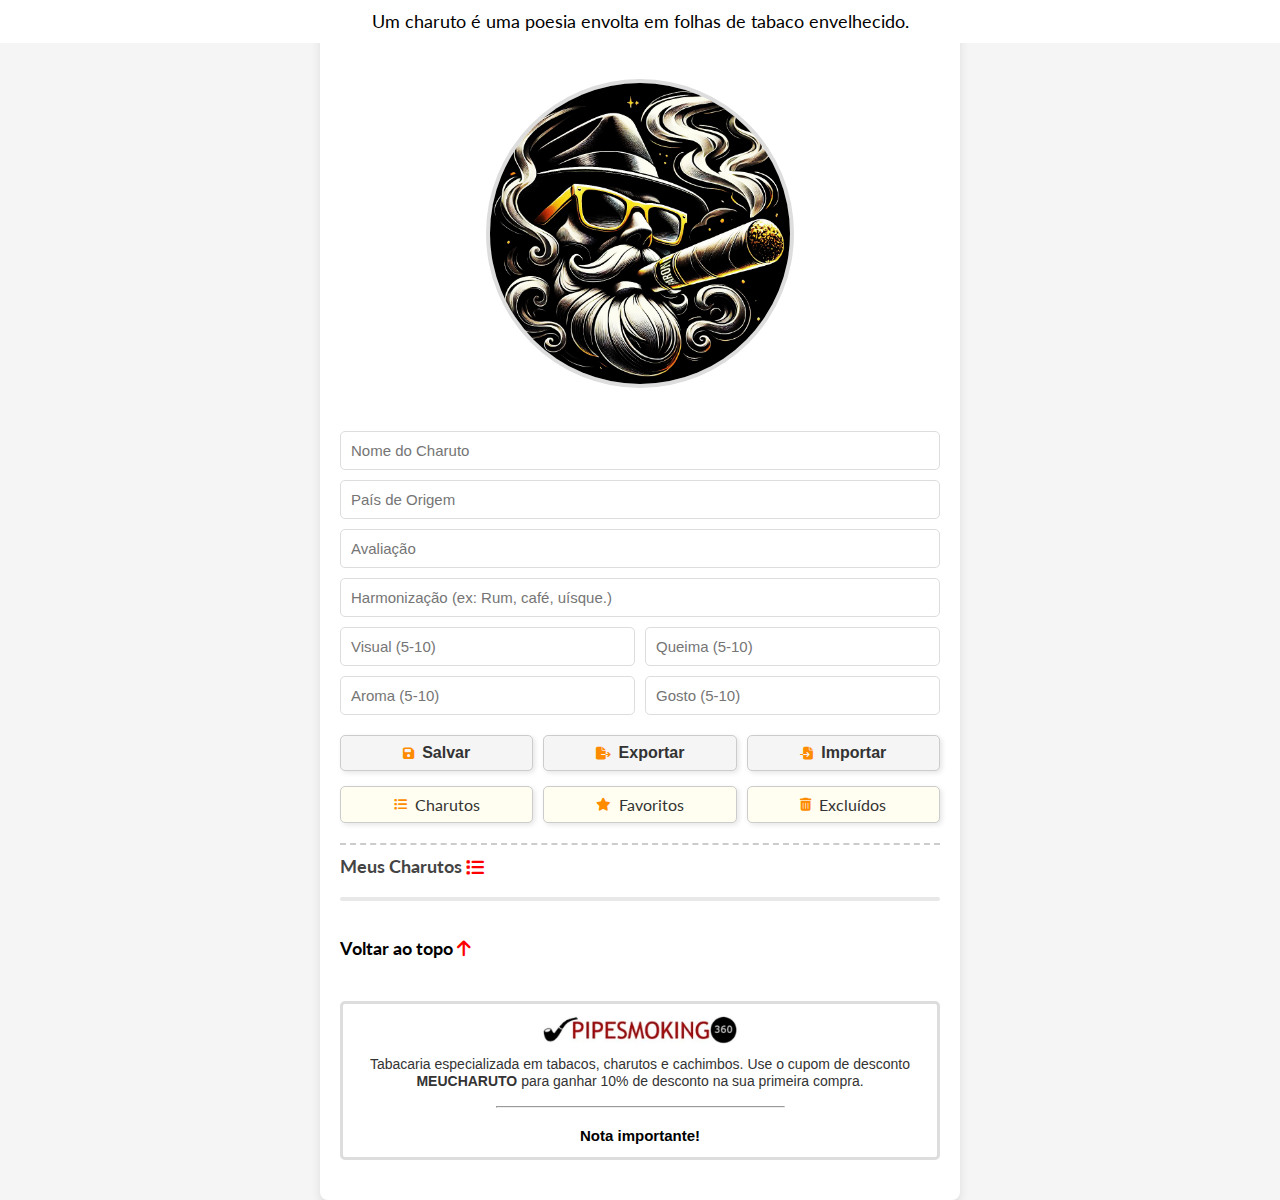
==== commit f35fe622: "Add files via upload" ====
--- a/index.html
+++ b/index.html
@@ -111,8 +111,9 @@
             <strong style="color: #FF0000;">Atenção:</strong> Seus dados são armazenados localmente e protegidos, mas podem ser perdidos em caso de limpeza ou troca de aparelho. Exporte-os regularmente.
         </p>
 
-        <p style="margin-top: 15px; font-size: 0.9em; color: #666;">© 2025 José Augusto Baron.</p>
-        <p style="margin-top: 15px; font-size: 0.9em; color: #666;">Todos os direitos reservados.</p>
+        <p style="margin: 0; font-size: 0.8em; color: #666;">© 2025 José Augusto Baron.</p>
+		<p style="margin: 0; font-size: 0.8em; color: #666;">Todos os direitos reservados.</p>
+
 
         <div style="display: flex; justify-content: center; margin-top: 20px;">
             <button onclick="closeModal(); event.preventDefault();" class="filter-option entenderi-btn"><i class="fas fa-check-circle"></i> Entendi</button>
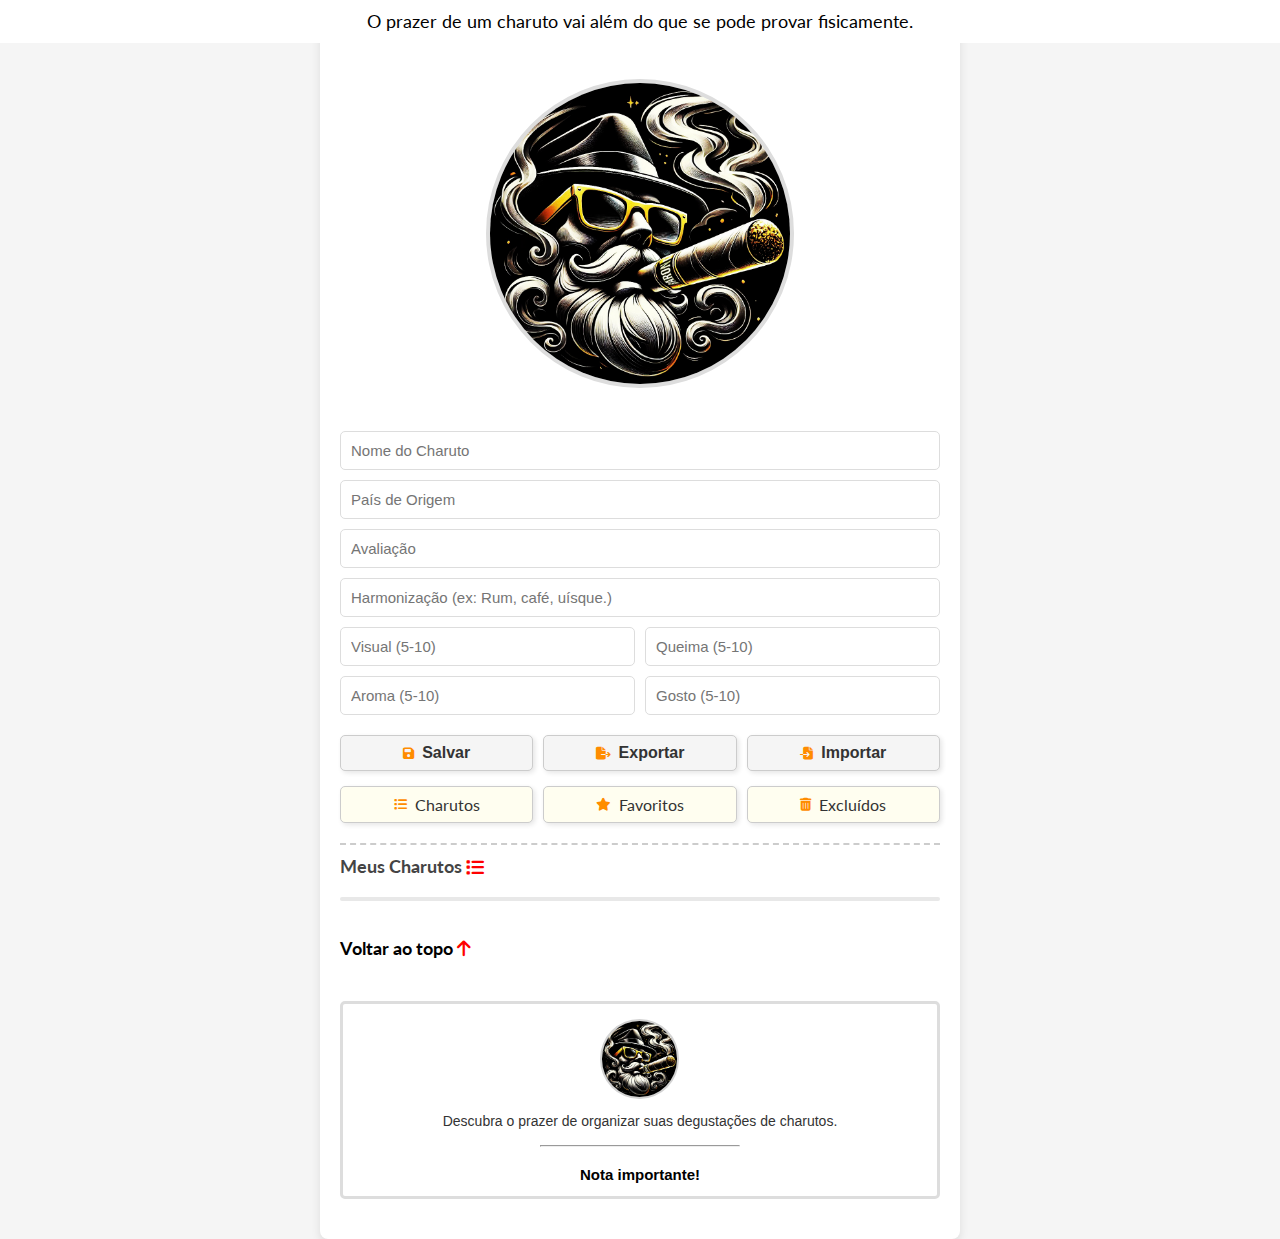
==== commit ebd4bc0a: "Add files via upload" ====
--- a/index.html
+++ b/index.html
@@ -86,12 +86,11 @@
 <!-- Nota de rodapé -->
 <footer>
     <div class="footer-content" style="max-width: 800px; margin: 0 auto; text-align: center; font-family: Arial, sans-serif; padding: 5px;">     
-        <a href="https://www.pipesmoking360.com" target="_blank" style="text-decoration: none; display: inline-block; margin-bottom: 5px;">
-            <img src="img/PIPESMOKING360.jpg" alt="Pipesmoking360" style="max-width: 200px; height: auto; border-radius: 0px; transition: transform 0.3s;">
-        </a>
-        <p style="color: #333; margin: 0 0 1px 0; font-size: 14px; line-height: 1.2;">
-            Tabacaria especializada em tabacos, charutos e cachimbos. Use o cupom de desconto <strong>MEUCHARUTO</strong> para ganhar 10% de desconto na sua primeira compra.
-        </p>
+        <a href="mailto:jabaron+meucharuto@gmail.com" style="text-decoration: none; display: inline-block; margin-top: -25px; margin-bottom: 0px;">
+    <img src="img/logo_meucharutos.jpg" alt="Logo Charutos Baron" class="logo" style="width: 75px; height: auto; border-radius: 50%; border: 2px solid #D3D3D3; transition: transform 0.3s;">
+</a>
+
+        <p style="color: #333; margin: 0 0 1px 0; font-size: 14px; line-height: 1.2;">Descubra o prazer de organizar suas degustações de charutos.</p>
         <p></p>
         <!-- Linha <hr> com largura ajustada -->
         <hr style="margin: 3px auto; width: 50%;">
--- a/styles.css
+++ b/styles.css
@@ -269,15 +269,15 @@
 
 /* Estilo para o texto dentro do link "Voltar ao topo" */
 .back-to-top {
-    font-size: 18px !important; /* Força a alteração do tamanho da fonte */
-    text-decoration: none; /* Remove o sublinhado do link, caso haja */
-    color: inherit; /* Garante que a cor do texto não seja alterada */
+    font-size: 18px !important; /* Garante que o tamanho permaneça fixo */
+    text-decoration: none;
+    color: inherit; /* Remove a cor preta forçada */
 }
 
 /* Estilo para o ícone dentro do link "Voltar ao topo" */
 .back-to-top i {
-    font-size: 18px; /* Diminui o tamanho da seta */
-	color: red; /* Cor da seta para vermelha */
+    font-size: 18px !important; /* Força a fonte fixa */
+    color: red; /* Cor do ícone */
     margin-top: 40px;
     margin-bottom: 40px;
     vertical-align: middle;
@@ -287,15 +287,17 @@
     cursor: pointer;
 }
 
-/* Mantém a mudança de cor ao passar o mouse */
+/* Mantém a cor ao passar o mouse, sem alterar o tamanho */
 .back-to-top:hover {
-    color: #007bff;
-    cursor: pointer;
-}
-
-/* Mantém o tamanho fixo ao passar o mouse */
+    color: red !important; /* Cor vermelha ao passar o mouse */
+    cursor: pointer;
+    font-size: 18px !important; /* Garante que o tamanho não mude */
+}
+
+/* Mantém o tamanho do ícone fixo ao passar o mouse */
 .back-to-top:hover i {
-    font-size: 18px; /* Garante que a seta continue menor */
+    color: #FF0000 !important; /* Cor vermelha ao passar o mouse */
+    font-size: 18px !important; /* Impede aumento da fonte */
 }
 
 /* Ajuste no título 'Excluídos' para manter a consistência */
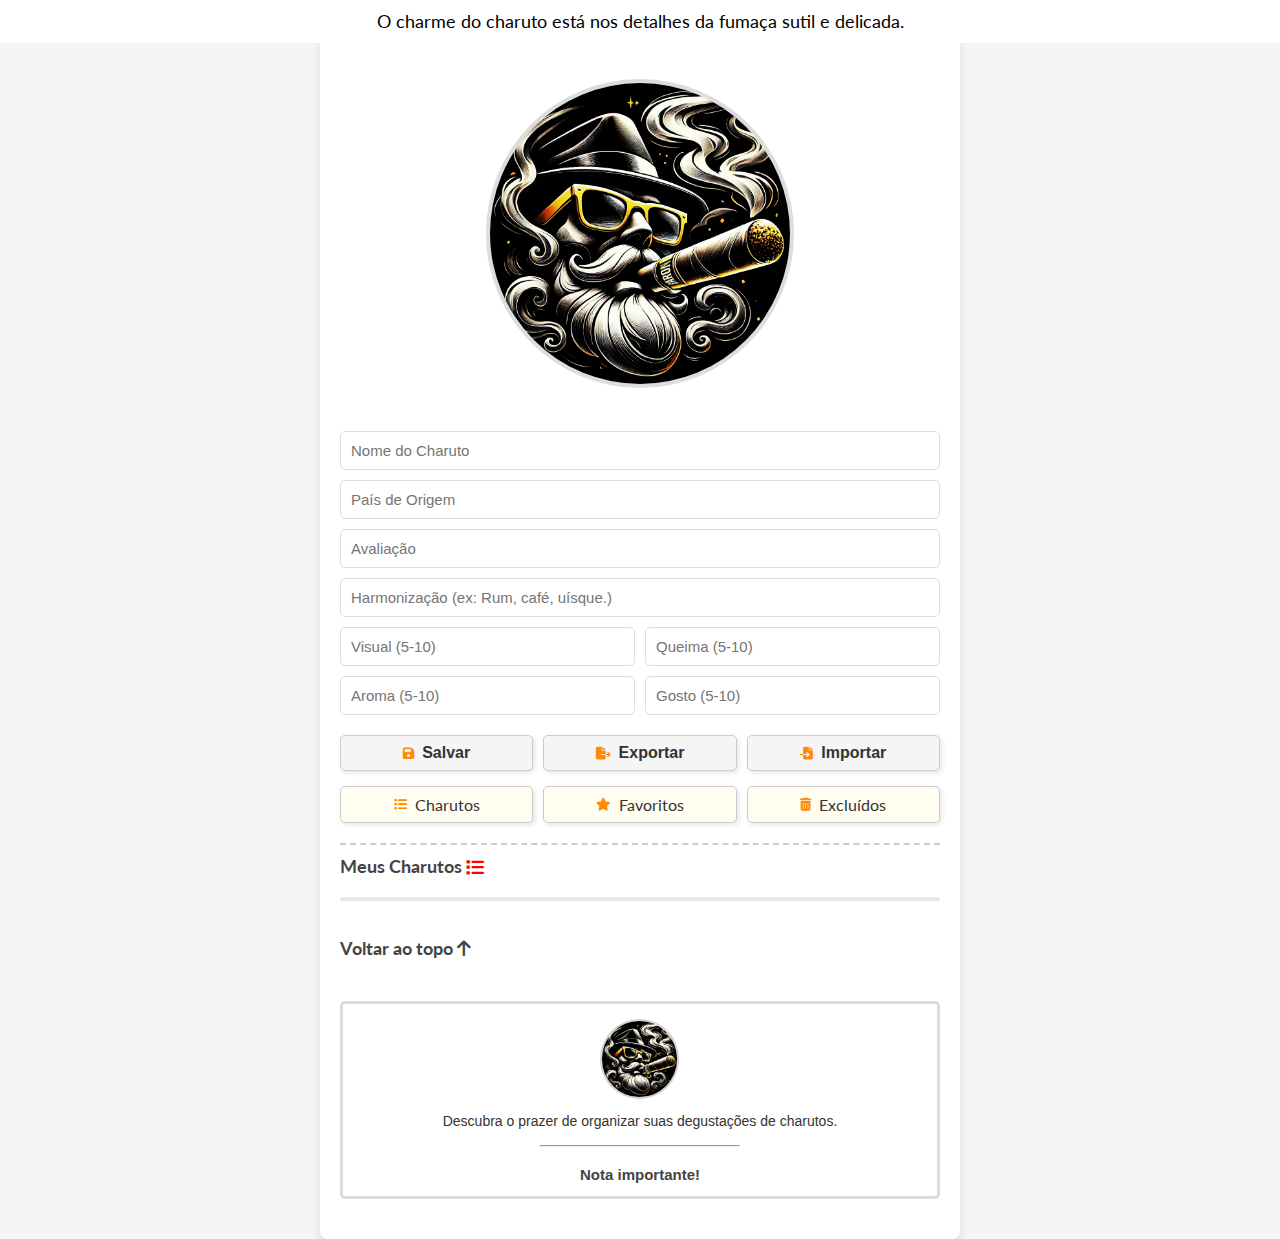
==== commit 754b8b76: "Add files via upload" ====
--- a/index.html
+++ b/index.html
@@ -95,8 +95,8 @@
         <!-- Linha <hr> com largura ajustada -->
         <hr style="margin: 3px auto; width: 50%;">
 		<p></p>
-        <p style="margin: 1px 0; font-size: 8px; color: #333;">
-            <a href="#" id="showModalLink" style="text-decoration: none; color: #333; transition: color 0.3s;">
+        <p style="margin: 1px 0; font-size: 8px; color: #444;">
+            <a href="#" id="showModalLink" style="text-decoration: none; color: #444; transition: color 0.3s;">
                 <strong style="font-size: 15px !important;">Nota importante!</strong>
             </a>
         </p>
--- a/styles.css
+++ b/styles.css
@@ -140,23 +140,24 @@
     color: #333;
 }
 
-/* Impede qualquer transformação ao passar o mouse, clicar ou ao focar */
+/* Garanta especificidade para o link da Nota Importante */
+#showModalLink,
 #showModalLink:hover,
 #showModalLink:active,
 #showModalLink:focus {
-    transform: none !important;    /* Impede qualquer transformação de escala */
-    color: #FF0000 !important;     /* Garante que a cor se mantenha */
-    font-size: 19px !important;  /* Garante que o tamanho da fonte se mantenha */
+    color: #444 !important; /* Corrige todos os estados */
+    transform: none !important;
+    font-size: 19px !important;
 }
 
 /* Estilo global para todos os links */
 a, a:visited, a:hover {
-    color: black !important;     /* Cor vermelha */
-    font-size: 19px !important;  /* Tamanho fixo */
-    font-weight: bold;             /* Negrito */
-    text-decoration: none;         /* Sem sublinhado */
-    font-family: inherit;          /* Herda a fonte */
-    transform: none !important;    /* Garantir que nenhum link tenha transformação */
+    color: #444 !important; /* Alterado de black para #444 */
+    font-size: 19px !important;
+    font-weight: bold;
+    text-decoration: none;
+    font-family: inherit;
+    transform: none !important;
 }
 
 input[type="text"], input[type="number"] {
@@ -271,32 +272,39 @@
 .back-to-top {
     font-size: 18px !important; /* Garante que o tamanho permaneça fixo */
     text-decoration: none;
-    color: inherit; /* Remove a cor preta forçada */
+    color: black !important; /* Sempre preto */
+}
+
+/* Estilo para o texto dentro do link "Voltar ao topo" */
+.back-to-top {
+    font-size: 18px !important; /* Garante que o tamanho permaneça fixo */
+    text-decoration: none;
+    color: #444 !important; /* Sempre #444 */
 }
 
 /* Estilo para o ícone dentro do link "Voltar ao topo" */
 .back-to-top i {
     font-size: 18px !important; /* Força a fonte fixa */
-    color: red; /* Cor do ícone */
+    color: #444 !important; /* Sempre #444 */
     margin-top: 40px;
     margin-bottom: 40px;
     vertical-align: middle;
     position: relative;
     top: -1px;
-    transition: color 0.3s ease;
-    cursor: pointer;
-}
-
-/* Mantém a cor ao passar o mouse, sem alterar o tamanho */
+    transition: none; /* Remove transição de cor */
+    cursor: pointer;
+}
+
+/* Mantém a cor #444 ao passar o mouse */
 .back-to-top:hover {
-    color: red !important; /* Cor vermelha ao passar o mouse */
+    color: #444 !important; /* Sempre #444 */
     cursor: pointer;
     font-size: 18px !important; /* Garante que o tamanho não mude */
 }
 
 /* Mantém o tamanho do ícone fixo ao passar o mouse */
 .back-to-top:hover i {
-    color: #FF0000 !important; /* Cor vermelha ao passar o mouse */
+    color: #444 !important; /* Sempre #444 */
     font-size: 18px !important; /* Impede aumento da fonte */
 }
 
@@ -513,8 +521,9 @@
 }
 
 #showModalLink:hover {
-    opacity: 0.9;
-    text-shadow: 0 2px 4px rgba(255, 0, 0, 0.1);
+    opacity: 1; /* Mantém a opacidade padrão */
+    text-shadow: none !important; /* Remove qualquer sombra */
+    color: #444 !important; /* Garante que a cor fique sempre #444 */
 }
 
 #favoriteList {
@@ -738,4 +747,40 @@
     flex-direction: column;
     align-items: center; /* Centraliza o conteúdo horizontalmente */
     gap: 2px; /* Espaçamento entre os elementos internos */
+}
+
+/* Estilo do modal de exportação (customAlert) */
+#customAlert .modal-content {
+    background: #fff;
+    padding: 15px;
+    border-radius: 10px;
+    max-width: 350px;
+    width: 80%;
+    text-align: center;
+    color: #333; /* Cor do texto igual ao modal de nota importante */
+    font-family: 'Lato', sans-serif; /* Fonte igual */
+}
+
+#customAlert .modal-instructions {
+    font-size: 0.9em;
+    color: #333; /* Cor igual ao modal de nota importante */
+    margin: 10px 0;
+}
+
+#customAlert .file-name {
+    color: #FF0000; /* Vermelho mantido para destaque */
+    font-weight: bold;
+    margin: 10px 0;
+}
+
+#customAlert .modal-buttons button {
+    background-color: #f5f5f5;
+    color: #333;
+    border: 1px solid #ccc;
+    font-family: 'Lato', sans-serif; /* Fonte igual */
+    padding: 8px 15px;
+}
+
+#customAlert .modal-buttons button:hover {
+    background-color: #e0e0e0;
 }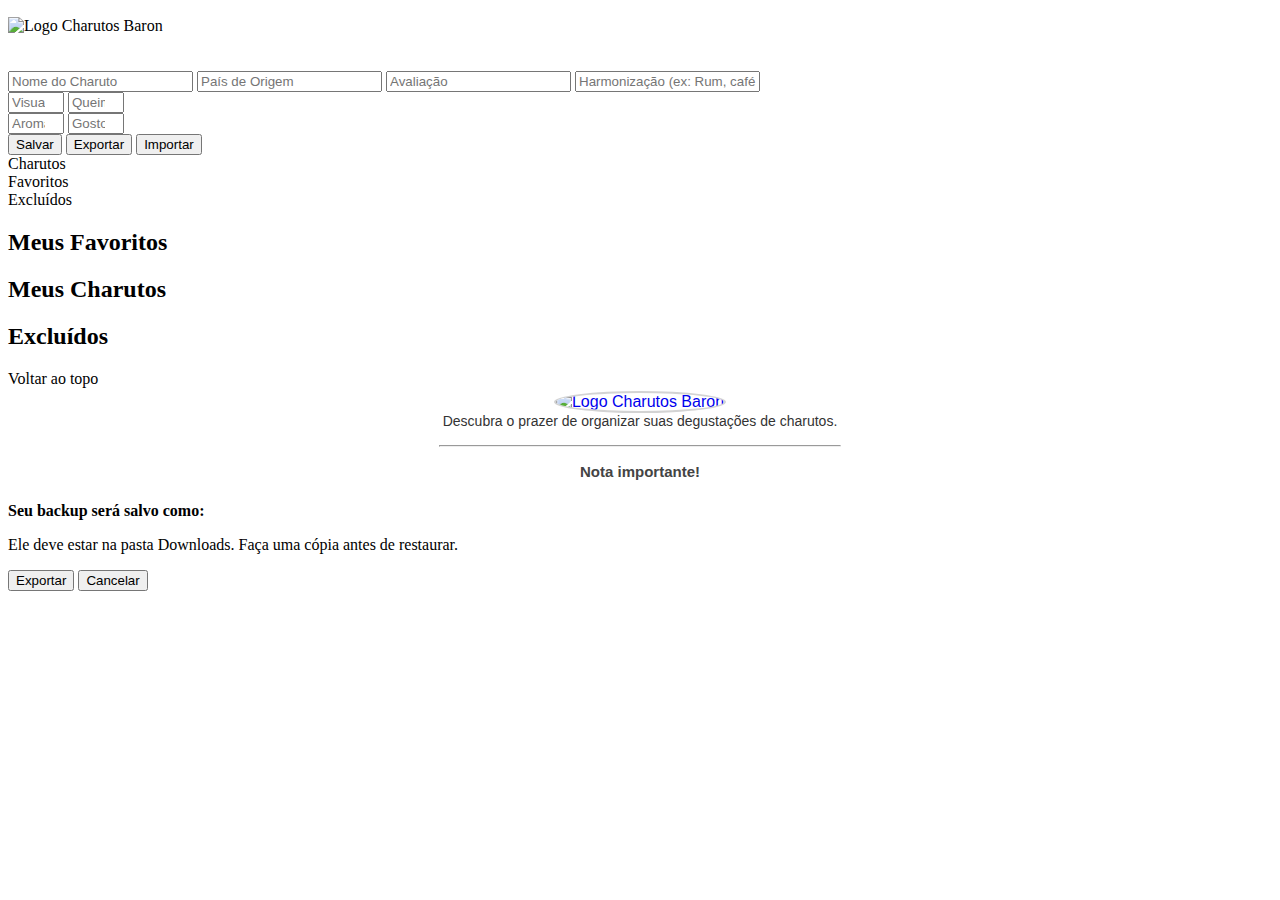
==== commit 9c0db6f1: "Add files via upload" ====
--- a/index.html
+++ b/index.html
@@ -4,9 +4,9 @@
 	<meta charset="UTF-8">
 	<meta name="viewport" content="width=device-width, initial-scale=1.0, maximum-scale=3.0">
     <title>Meu Charuto</title>
-    <link rel="stylesheet" href="fontawesome/css/all.min.css">
+    <link rel="stylesheet" href="components/fontawesome/css/all.min.css">
     <link href="https://fonts.googleapis.com/css2?family=Lato:wght@400;700&display=swap" rel="stylesheet">
-    <link rel="stylesheet" href="styles.css">
+    <link rel="stylesheet" href="css/styles.css">
 	
 </head>
 <body>
@@ -16,7 +16,7 @@
 <div class="container" id="top">
 	<!-- <hr> com borda transparente para criar apenas um espaço em branco -->
     <hr style="border: none; height: 1px;">
-    <img src="img/logo_meucharutos.jpg" alt="Logo Charutos Baron" class="logo">
+    <img src="components/img/logo_meucharutos.jpg" alt="Logo Charutos Baron" class="logo">
 	<hr style="border: none; height: 20px;">
     
     <form id="cigarForm" onsubmit="event.preventDefault(); addCigar();">
@@ -34,7 +34,7 @@
             </div>
         
         <!-- Correção: Fechando a div actions corretamente -->
-<link rel="stylesheet" href="fontawesome/css/all.min.css">
+<link rel="stylesheet" href="components/fontawesome/css/all.min.css">
  
 <div class="actions">
     <button type="submit" class="salvar">
@@ -87,7 +87,7 @@
 <footer>
     <div class="footer-content" style="max-width: 800px; margin: 0 auto; text-align: center; font-family: Arial, sans-serif; padding: 5px;">     
         <a href="mailto:jabaron+meucharuto@gmail.com" style="text-decoration: none; display: inline-block; margin-top: -25px; margin-bottom: 0px;">
-    <img src="img/logo_meucharutos.jpg" alt="Logo Charutos Baron" class="logo" style="width: 75px; height: auto; border-radius: 50%; border: 2px solid #D3D3D3; transition: transform 0.3s;">
+    <img src="components/img/logo_meucharutos.jpg" alt="Logo Charutos Baron" class="logo" style="width: 75px; height: auto; border-radius: 50%; border: 2px solid #D3D3D3; transition: transform 0.3s;">
 </a>
 
         <p style="color: #333; margin: 0 0 1px 0; font-size: 14px; line-height: 1.2;">Descubra o prazer de organizar suas degustações de charutos.</p>
@@ -160,7 +160,7 @@
     </div>
 </div>
 
-<script src="script.js"></script>
+<script src="components/script.js"></script>
 
 </body>
 </html>